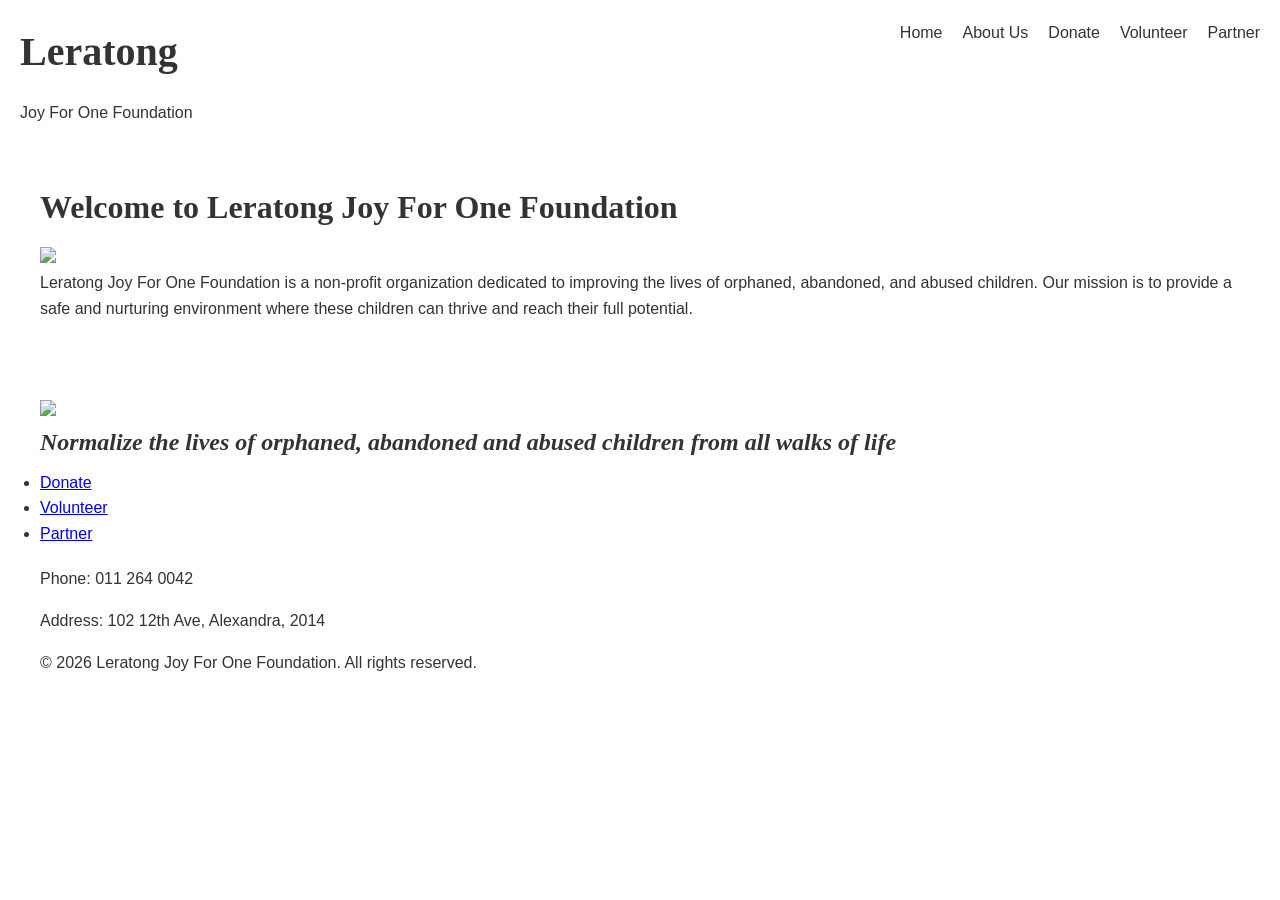
==== ST10501227_Part 2/Index.html @ 81c2e8f6 "Add files via upload Initial commit with the html and css files as well as images folder" ====
<!DOCTYPE html>
<html>
<head>
       <title>Leratong Joy For One Foundation</title>
       <link rel="stylesheet" href="LeratongStyle.css">
</head>

<body>

    <!--This is the header section-->
    <header class="header">
        <h1>Leratong</h1>
        <p> Joy For One Foundation</p>
    </header>

        <main class="main-content">
            <section class="introduction">
            <h2>Welcome to Leratong Joy For One Foundation</h2>
            <img src="images/Leratong logo.jpg" width="400">
            <p>
                Leratong Joy For One Foundation is a non-profit organization dedicated to improving the lives of orphaned, abandoned, and abused children. Our mission is to provide a safe and nurturing environment where these children can thrive and reach their full potential.
            </p>
            </section>

        </main>

        <nav class="navigation">
            <ul>
                <li><a href="#">Home</a></li>
                <li><a href="#">About Us</a></li>
                <li><a href="#">Donate</a></li>
                <li><a href="#">Volunteer</a></li>
                <li><a href="#">Partner</a></li>
            </ul>
        </nav>
        
    <footer class="footer">
    <img src="images/children.jpg" width="200">
    <h3>
        <em>Normalize the lives of orphaned, abandoned and abused children from all walks of life</em>
    </h3>

          
    <ul>
        <li><a href="#">Donate</a></li>
        <li><a href="#">Volunteer</a></li>
        <li><a href="#">Partner</a></li>
    </ul>

    <p>Phone: 011 264 0042</p>

    <p>Address: 102 12th Ave, Alexandra, 2014</p>

    <p>&copy; 2026 Leratong Joy For One Foundation. All rights reserved.</p>
   </footer>
    
</body>
</html>
---- ST10501227_Part 2/LeratongStyle.css ----
/* my basic css reset*/
* {
    margin: 0;
    padding: 0;
    box-sizing: border-box;
}

/*color options*/
:root {
    --primary-color: #f8f8ff;
    --secondary-color: #f8f8ff;
    --text-color: #333333;
}

/*Base styles*/
body {
    font-family: Arial, sans-serif;
    line-height: 1.6;
    background-color: white;
    color: var(--text-color);

    min-height: 50vh;

    display: grid;
    grid-template-columns: 1fr 1fr;

    grid-template-areas:
        "header navigation"
        "main main"
        "footer footer";

        gap: 20px;

        padding: 20px;
}

/*header*/
.header {
    grid-area: header;
}

/*main content*/
.main-content {
    grid-area: main;
    
}

/*Introduction*/
.introduction {
    background-color: white;
    padding: 20px;

}

/*Navigation*/
.navigation {
    grid-area: navigation;
    align-self: start;
    justify-self: end;
}

/*navigation*/
.navigation ul {
    list-style: none;

    display: flex;
    gap: 20px;
}

.navigation li {
    margin-bottom: 0;
}

.navigation a {
    color: var(--text-color);
    text-decoration: none;
}

.footer {
    grid-area: footer;
    background-color: white;
    padding: 20px;
}

.footer ul {
    margin-bottom: 20px;
}


/*Typography styles for headings*/
h1 {
    font-family: 'Comic Sans MS', cursive;
    font-size: 2.5rem;
    font-weight: bold;
    color: var(--text-color);
    margin-bottom: 1rem;
}

h2 {
    font-family: 'Comic Sans MS', cursive;
    font-size: 2rem;
    color: var(--text-color);
    margin-bottom: 0.75rem;
}

h3 {
    font-family: 'Comic Sans MS', cursive;
    font-size: 1.5rem;
    color: var(--text-color);
    margin-bottom: 0.5rem;
}

p {
    font-size: 1rem;
    margin-bottom: 1rem;
}
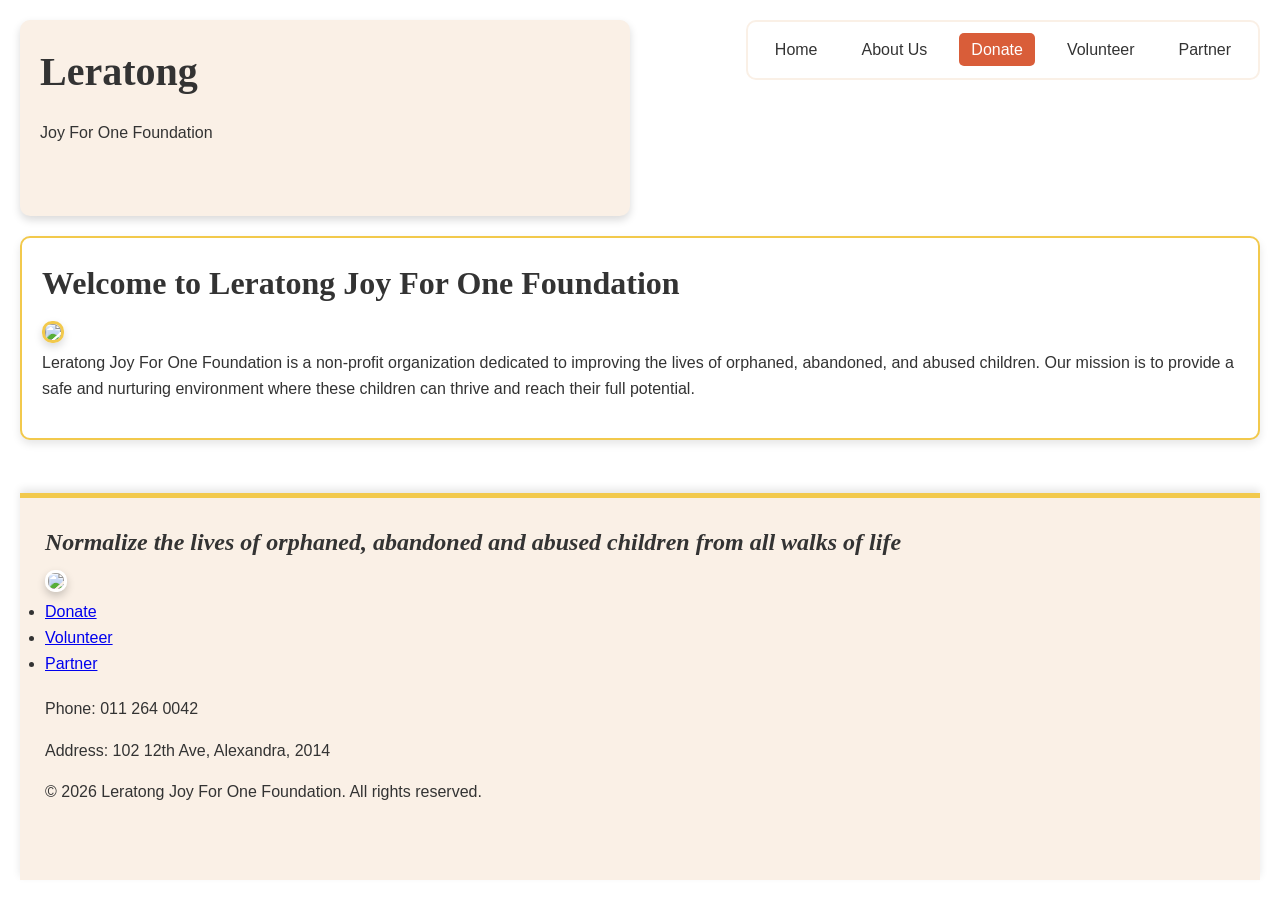
==== commit 1231605c: "Add files via upload Updated visual styles(colors, fonts and sizes). Also organized the CSS file in " ====
--- a/ST10501227_Part 2/Index.html
+++ b/ST10501227_Part 2/Index.html
@@ -16,7 +16,7 @@
         <main class="main-content">
             <section class="introduction">
             <h2>Welcome to Leratong Joy For One Foundation</h2>
-            <img src="images/Leratong logo.jpg" width="400">
+            <img src="images/Leratong logo.jpg" width="500">
             <p>
                 Leratong Joy For One Foundation is a non-profit organization dedicated to improving the lives of orphaned, abandoned, and abused children. Our mission is to provide a safe and nurturing environment where these children can thrive and reach their full potential.
             </p>
@@ -28,18 +28,18 @@
             <ul>
                 <li><a href="#">Home</a></li>
                 <li><a href="#">About Us</a></li>
-                <li><a href="#">Donate</a></li>
+                <li class="donate-link"><a href="#">Donate</a></li>
                 <li><a href="#">Volunteer</a></li>
                 <li><a href="#">Partner</a></li>
             </ul>
         </nav>
         
     <footer class="footer">
-    <img src="images/children.jpg" width="200">
+    
     <h3>
         <em>Normalize the lives of orphaned, abandoned and abused children from all walks of life</em>
     </h3>
-
+    <img src="images/children.jpg" width="400">
           
     <ul>
         <li><a href="#">Donate</a></li>
--- a/ST10501227_Part 2/LeratongStyle.css
+++ b/ST10501227_Part 2/LeratongStyle.css
@@ -7,19 +7,22 @@
 
 /*color options*/
 :root {
-    --primary-color: #f8f8ff;
-    --secondary-color: #f8f8ff;
+    --primary-color: #faf0e6;
+    --secondary-color: #f8f5e9;
+    --accent-color: #f2c94c;
+    --donate-color: #d95d39;
     --text-color: #333333;
+    --white-color: #ffffff;
 }
 
-/*Base styles*/
+/*Base/body layout*/
 body {
     font-family: Arial, sans-serif;
     line-height: 1.6;
     background-color: white;
     color: var(--text-color);
 
-    min-height: 50vh;
+    min-height: 100vh;
 
     display: grid;
     grid-template-columns: 1fr 1fr;
@@ -37,29 +40,31 @@
 /*header*/
 .header {
     grid-area: header;
+
+    background-color: var(--primary-color);
+    color: var(--text-color);
+
+    padding: 20px;
+
+    border-radius: 10px;
+
+    box-shadow: 0 4px 8px rgba(0, 0, 0, 0.15);
 }
 
-/*main content*/
-.main-content {
-    grid-area: main;
-    
-}
 
-/*Introduction*/
-.introduction {
-    background-color: white;
-    padding: 20px;
-
-}
 
 /*Navigation*/
 .navigation {
     grid-area: navigation;
     align-self: start;
     justify-self: end;
+    background-color: var(--white-color);
+    padding: 15px;
+    border: 2px solid var(--primary-color);
+    border-radius: 10px;
+    
 }
 
-/*navigation*/
 .navigation ul {
     list-style: none;
 
@@ -74,12 +79,80 @@
 .navigation a {
     color: var(--text-color);
     text-decoration: none;
+    padding: 8px 12px;
+
+    border-radius: 5px;
 }
 
+.navigation a:hover {
+    background-color: var(--accent-color);
+    color: var(--text-color);
+}
+
+
+.navigation a:focus {
+    outline: 3px solid var(--accent-color);
+    outline-offset: 3px;
+}
+
+.navigation a.active {
+    background-color: var(--primary-color);
+    color: var(--white-color);
+}
+
+
+/*donate link*/
+.donate-link a {
+    background-color: var(--donate-color);
+    color: var(--white-color);
+
+}
+
+.donate-link a:hover {
+    background-color: #b84728;
+}
+
+
+/*main content*/
+.main-content {
+    grid-area: main;
+    
+}
+
+/*Introduction*/
+.introduction {
+    background-color: var(--white-color);
+    padding: 20px;
+
+    border: 2px solid var(--accent-color);
+
+    border-radius: 10px;
+
+    box-shadow: 0 4px 8px rgba(0, 0, 0, 0.1);
+
+}
+
+.introduction img {
+    border: 3px solid var(--accent-color);
+    border-radius: 10px;
+    box-shadow: 0 4px 8px rgba(0, 0, 0, 0.15);
+}
+
+
+/*footer*/
 .footer {
     grid-area: footer;
-    background-color: white;
-    padding: 20px;
+    background-color: var(--primary-color);
+    color: var(--text-color);
+    padding: 25px;
+    border-top: 5px solid var(--accent-color);
+    box-shadow: 0 -4px 8px rgba(0, 0, 0, 0.1);
+}
+
+.footer img {
+    border: 3px solid var(--white-color);
+    border-radius: 10px;
+    box-shadow: 0 4px 8px rgba(0, 0, 0, 0.2);
 }
 
 .footer ul {
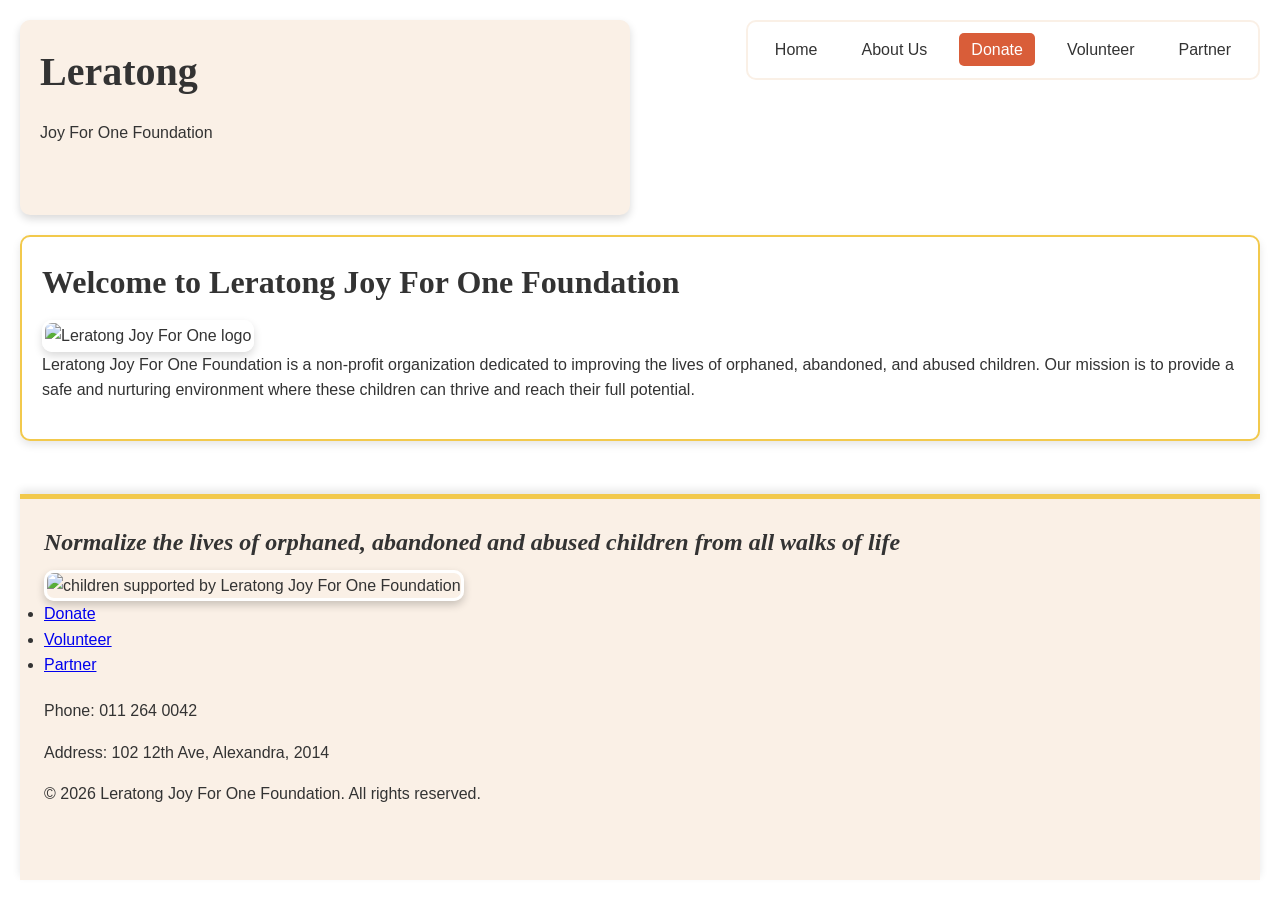
==== commit 6e3ddc1b: "Add files via upload Updated the srcset and sizes attributes to provide different image resolutions " ====
--- a/ST10501227_Part 2/Index.html
+++ b/ST10501227_Part 2/Index.html
@@ -16,7 +16,11 @@
         <main class="main-content">
             <section class="introduction">
             <h2>Welcome to Leratong Joy For One Foundation</h2>
-            <img src="images/Leratong logo.jpg" width="500">
+            <img 
+                src="images/Leratong_large.jpg" 
+                srcset="images/Leratong_large.jpg 1x, images/Leratong_large.jpg 2x"
+                sizes="(max-width: 600px) 100vw, 50vw"
+                alt="Leratong Joy For One logo">
             <p>
                 Leratong Joy For One Foundation is a non-profit organization dedicated to improving the lives of orphaned, abandoned, and abused children. Our mission is to provide a safe and nurturing environment where these children can thrive and reach their full potential.
             </p>
@@ -39,7 +43,11 @@
     <h3>
         <em>Normalize the lives of orphaned, abandoned and abused children from all walks of life</em>
     </h3>
-    <img src="images/children.jpg" width="400">
+    <img 
+        src="images/children_small.jpg" 
+        srcset="images/children_small.jpg 1x, images/children_large.jpg 2x"
+        sizes="(max-width: 600px) 100vw, 50vw"
+        alt="children supported by Leratong Joy For One Foundation">
           
     <ul>
         <li><a href="#">Donate</a></li>
--- a/ST10501227_Part 2/LeratongStyle.css
+++ b/ST10501227_Part 2/LeratongStyle.css
@@ -32,9 +32,9 @@
         "main main"
         "footer footer";
 
-        gap: 20px;
-
-        padding: 20px;
+        gap: 1.25rem;
+
+        padding: 1.25rem;
 }
 
 /*header*/
@@ -44,7 +44,7 @@
     background-color: var(--primary-color);
     color: var(--text-color);
 
-    padding: 20px;
+    padding: 1.25rem;
 
     border-radius: 10px;
 
@@ -79,7 +79,7 @@
 .navigation a {
     color: var(--text-color);
     text-decoration: none;
-    padding: 8px 12px;
+    padding: 0.5em 0.75em;
 
     border-radius: 5px;
 }
@@ -122,7 +122,7 @@
 /*Introduction*/
 .introduction {
     background-color: var(--white-color);
-    padding: 20px;
+    padding: 1.25rem;
 
     border: 2px solid var(--accent-color);
 
@@ -133,7 +133,10 @@
 }
 
 .introduction img {
-    border: 3px solid var(--accent-color);
+    width: 20%;
+    height: auto;
+
+    border: 3px solid var(--white-color);
     border-radius: 10px;
     box-shadow: 0 4px 8px rgba(0, 0, 0, 0.15);
 }
@@ -144,12 +147,15 @@
     grid-area: footer;
     background-color: var(--primary-color);
     color: var(--text-color);
-    padding: 25px;
+    padding: 1.5rem;
     border-top: 5px solid var(--accent-color);
     box-shadow: 0 -4px 8px rgba(0, 0, 0, 0.1);
 }
 
 .footer img {
+    width: 10%;
+    height: auto;
+
     border: 3px solid var(--white-color);
     border-radius: 10px;
     box-shadow: 0 4px 8px rgba(0, 0, 0, 0.2);
@@ -188,3 +194,106 @@
     margin-bottom: 1rem;
 }
 
+/*-----Responsive design-----*/
+
+/*tablet screen view 601px to 900px*/
+@media (max-width: 900px) {
+    body {
+        grid-template-columns: 1fr;
+        grid-template-areas:
+            "header"
+            "navigation"
+            "main"
+            "footer";
+    }
+
+    .navigation {
+        justify-self: start;
+    }
+
+    .navigation ul {
+          gap: 15px;
+    }
+
+    h1 {
+        font-size: 2.2rem;
+    }
+    h2 {
+        font-size: 1.8rem;
+    }
+}
+
+/*mobile screen view 600px and smaller/below*/
+@media (max-width: 600px) {
+    body {
+        padding: 10px;
+        gap: 15px;
+    
+    }
+
+    /*header*/
+    .header {
+        padding: 15px;
+        text-align: center;
+    }
+
+    /*Navigation*/
+    .navigation {
+        justify-self: stretch;
+        padding: 10px;
+    }
+
+    .navigation ul {
+        flex-direction: column;
+        align-items: stretch;
+        gap: 5px;
+    }
+
+    .navigation a {
+        display: block;
+        text-align: center;
+    }
+
+    /*introduction*/
+    .introduction {
+        padding: 15px;
+    }
+
+    /*this should make the images fit the screen*/
+    .introduction img,
+    .footer img {
+        max-width: 30%;
+        height: auto;
+    }
+
+    /*for smaller headings*/
+    h1 {
+        font-size: 2rem;
+    }
+    h2 {
+        font-size: 1.5rem;
+    }
+    h3 {
+        font-size: 1.2rem;
+    }
+
+    /*for smaller paragraphs*/
+    p {
+        font-size: 0.95rem;
+    }
+
+    /*footer*/
+    .footer {
+        padding: 15px;
+    }
+}
+
+
+.footer img {
+    width: 20%;
+    height: auto;
+
+    border: 3px solid white;
+    border-radius: 10px;
+    box-shadow: 0 4px 8px rgba(0, 0, 0, 0.2);
+}
